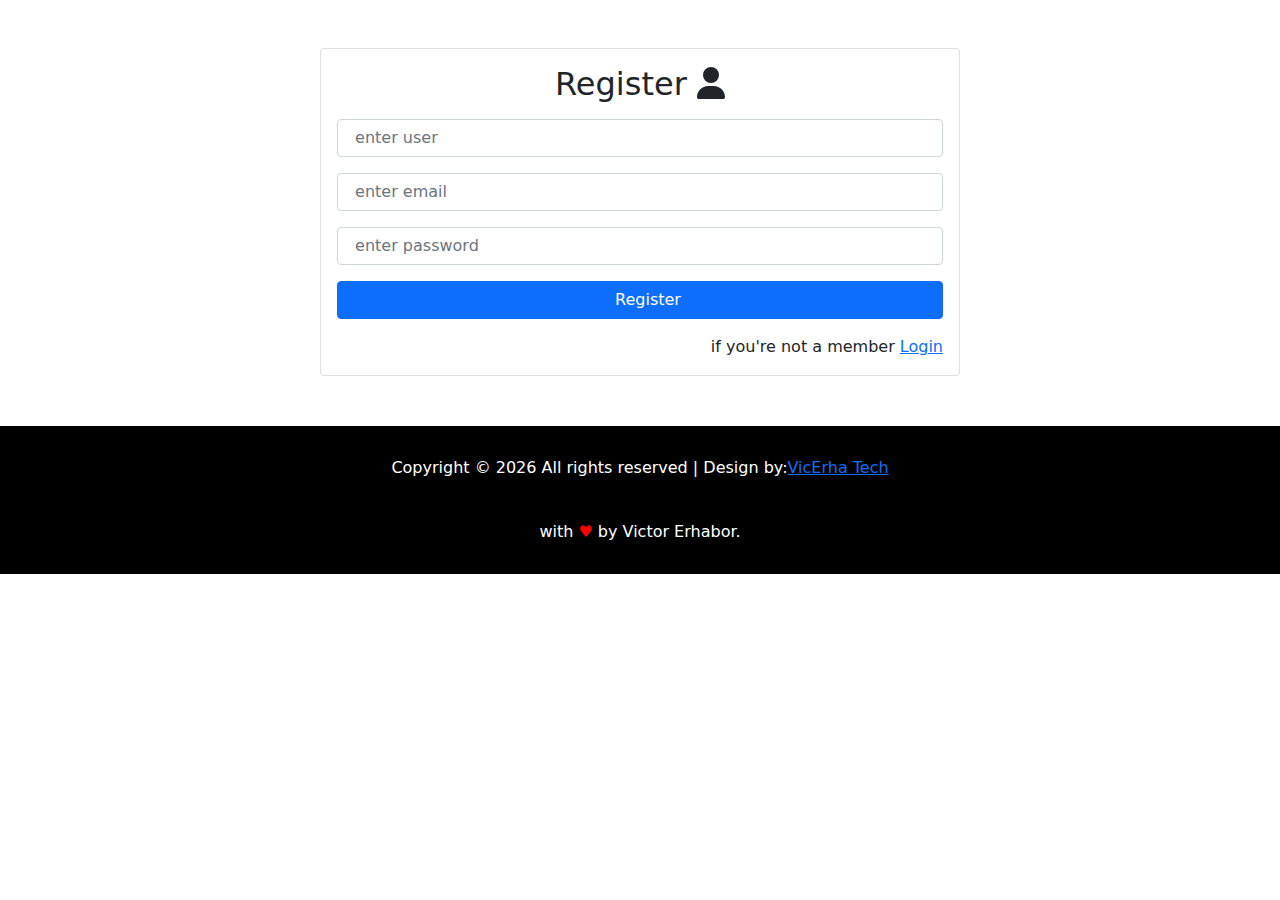
==== register.html @ 062122ed "first commit" ====
<!DOCTYPE html>
<html lang="en">
  <head>
    <meta charset="UTF-8" />
    <meta http-equiv="X-UA-Compatible" content="IE=edge" />
    <meta name="viewport" content="width=device-width, initial-scale=1.0" />
    <title>Todo app</title>
    <link rel="stylesheet" href="bootstrap5.0/css/bootstrap.css" />
    <link rel="stylesheet" href="fontawesomeweb/css/fontawesome.css" />
    <link rel="stylesheet" href="fontawesomeweb/css/regular.css" />
    <link rel="stylesheet" href="fontawesomeweb/css/solid.css" />
    <link rel="stylesheet" href="fontawesomeweb/css/brands.css" />
    <link rel="shortcut icon" href="img/icon.PNG" type="image/x-icon" />
    <style>
      #mycontainer {
        width: 50%;
      }
      #mybtnreg {
        width: 100%;
      }
      #mynotregister {
        text-align: right;
      }
    </style>
  </head>
  <body>
    <div class="container mt-5" id="mycontainer">
      <div class="row">
        <div class="card text-center p-3">
          <h2 class="mb-3">Register <i class="fa-solid fa-user"></i></h2>
          <div class="form-group mb-3">
            <input
              type="text"
              placeholder=" enter user"
              class="form-control"
              required
              id="username"
            />
          </div>
          <div class="form-group mb-3">
            <input
              type="email"
              placeholder=" enter email"
              class="form-control"
              required
              id="email"
            />
          </div>
          <div class="form-group mb-3">
            <input
              type="password"
              placeholder=" enter password"
              class="form-control"
              required="required"
              id="password"
            />
          </div>
          <div class="msg"></div>

          <button class="btn btn-md btn-primary" id="mybtnreg">
            <i class="fa"></i>Register
          </button>

          <div class="mt-3 text-align" id="mynotregister">
            if you're not a member <a href="index.html">Login</a>
          </div>
        </div>
      </div>
    </div>

    <script src="bootstrap5.0/js/bootstrap.js"></script>

    <script src="fontawesomeweb/js/fontawesome.js"></script>
    <script src="fontawesomeweb/js/regular.js"></script>

    <script src="fontawesomeweb/js/brands.js"></script>

    <script src="fontawesomeweb/js/solid.js"></script>
    <script src="register.js"></script>

    <footer
      style="
        background-color: black;
        color: white;
        padding: 30px;
        text-align: center;
        margin-top: 50px;
      "
    >
    Copyright &copy; <span id="year"></span> All rights reserved | Design by:<a href="https://vicerhatech.github.io/portfolio">VicErha Tech</a></p>
    <br />
    with <span style="color: red"> &hearts; </span> by Victor Erhabor.
    
      <script>
        let day = new Date();
        let year = day.getFullYear();
        let sp = document.getElementById("year");
        sp.innerHTML = year;
      </script>
    </footer>

  </body>
</html>
---- fontawesomeweb/css/regular.css ----
/*!
 * Font Awesome Free 6.3.0 by @fontawesome - https://fontawesome.com
 * License - https://fontawesome.com/license/free (Icons: CC BY 4.0, Fonts: SIL OFL 1.1, Code: MIT License)
 * Copyright 2023 Fonticons, Inc.
 */
:root, :host {
  --fa-style-family-classic: 'Font Awesome 6 Free';
  --fa-font-regular: normal 400 1em/1 'Font Awesome 6 Free'; }

@font-face {
  font-family: 'Font Awesome 6 Free';
  font-style: normal;
  font-weight: 400;
  font-display: block;
  src: url("../webfonts/fa-regular-400.woff2") format("woff2"), url("../webfonts/fa-regular-400.ttf") format("truetype"); }

.far,
.fa-regular {
  font-weight: 400; }
---- fontawesomeweb/css/solid.css ----
/*!
 * Font Awesome Free 6.3.0 by @fontawesome - https://fontawesome.com
 * License - https://fontawesome.com/license/free (Icons: CC BY 4.0, Fonts: SIL OFL 1.1, Code: MIT License)
 * Copyright 2023 Fonticons, Inc.
 */
:root, :host {
  --fa-style-family-classic: 'Font Awesome 6 Free';
  --fa-font-solid: normal 900 1em/1 'Font Awesome 6 Free'; }

@font-face {
  font-family: 'Font Awesome 6 Free';
  font-style: normal;
  font-weight: 900;
  font-display: block;
  src: url("../webfonts/fa-solid-900.woff2") format("woff2"), url("../webfonts/fa-solid-900.ttf") format("truetype"); }

.fas,
.fa-solid {
  font-weight: 900; }
---- fontawesomeweb/css/brands.css ----
/*!
 * Font Awesome Free 6.3.0 by @fontawesome - https://fontawesome.com
 * License - https://fontawesome.com/license/free (Icons: CC BY 4.0, Fonts: SIL OFL 1.1, Code: MIT License)
 * Copyright 2023 Fonticons, Inc.
 */
:root, :host {
  --fa-style-family-brands: 'Font Awesome 6 Brands';
  --fa-font-brands: normal 400 1em/1 'Font Awesome 6 Brands'; }

@font-face {
  font-family: 'Font Awesome 6 Brands';
  font-style: normal;
  font-weight: 400;
  font-display: block;
  src: url("../webfonts/fa-brands-400.woff2") format("woff2"), url("../webfonts/fa-brands-400.ttf") format("truetype"); }

.fab,
.fa-brands {
  font-weight: 400; }

.fa-monero:before {
  content: "\f3d0"; }

.fa-hooli:before {
  content: "\f427"; }

.fa-yelp:before {
  content: "\f1e9"; }

.fa-cc-visa:before {
  content: "\f1f0"; }

.fa-lastfm:before {
  content: "\f202"; }

.fa-shopware:before {
  content: "\f5b5"; }

.fa-creative-commons-nc:before {
  content: "\f4e8"; }

.fa-aws:before {
  content: "\f375"; }

.fa-redhat:before {
  content: "\f7bc"; }

.fa-yoast:before {
  content: "\f2b1"; }

.fa-cloudflare:before {
  content: "\e07d"; }

.fa-ups:before {
  content: "\f7e0"; }

.fa-wpexplorer:before {
  content: "\f2de"; }

.fa-dyalog:before {
  content: "\f399"; }

.fa-bity:before {
  content: "\f37a"; }

.fa-stackpath:before {
  content: "\f842"; }

.fa-buysellads:before {
  content: "\f20d"; }

.fa-first-order:before {
  content: "\f2b0"; }

.fa-modx:before {
  content: "\f285"; }

.fa-guilded:before {
  content: "\e07e"; }

.fa-vnv:before {
  content: "\f40b"; }

.fa-square-js:before {
  content: "\f3b9"; }

.fa-js-square:before {
  content: "\f3b9"; }

.fa-microsoft:before {
  content: "\f3ca"; }

.fa-qq:before {
  content: "\f1d6"; }

.fa-orcid:before {
  content: "\f8d2"; }

.fa-java:before {
  content: "\f4e4"; }

.fa-invision:before {
  content: "\f7b0"; }

.fa-creative-commons-pd-alt:before {
  content: "\f4ed"; }

.fa-centercode:before {
  content: "\f380"; }

.fa-glide-g:before {
  content: "\f2a6"; }

.fa-drupal:before {
  content: "\f1a9"; }

.fa-hire-a-helper:before {
  content: "\f3b0"; }

.fa-creative-commons-by:before {
  content: "\f4e7"; }

.fa-unity:before {
  content: "\e049"; }

.fa-whmcs:before {
  content: "\f40d"; }

.fa-rocketchat:before {
  content: "\f3e8"; }

.fa-vk:before {
  content: "\f189"; }

.fa-untappd:before {
  content: "\f405"; }

.fa-mailchimp:before {
  content: "\f59e"; }

.fa-css3-alt:before {
  content: "\f38b"; }

.fa-square-reddit:before {
  content: "\f1a2"; }

.fa-reddit-square:before {
  content: "\f1a2"; }

.fa-vimeo-v:before {
  content: "\f27d"; }

.fa-contao:before {
  content: "\f26d"; }

.fa-square-font-awesome:before {
  content: "\e5ad"; }

.fa-deskpro:before {
  content: "\f38f"; }

.fa-sistrix:before {
  content: "\f3ee"; }

.fa-square-instagram:before {
  content: "\e055"; }

.fa-instagram-square:before {
  content: "\e055"; }

.fa-battle-net:before {
  content: "\f835"; }

.fa-the-red-yeti:before {
  content: "\f69d"; }

.fa-square-hacker-news:before {
  content: "\f3af"; }

.fa-hacker-news-square:before {
  content: "\f3af"; }

.fa-edge:before {
  content: "\f282"; }

.fa-napster:before {
  content: "\f3d2"; }

.fa-square-snapchat:before {
  content: "\f2ad"; }

.fa-snapchat-square:before {
  content: "\f2ad"; }

.fa-google-plus-g:before {
  content: "\f0d5"; }

.fa-artstation:before {
  content: "\f77a"; }

.fa-markdown:before {
  content: "\f60f"; }

.fa-sourcetree:before {
  content: "\f7d3"; }

.fa-google-plus:before {
  content: "\f2b3"; }

.fa-diaspora:before {
  content: "\f791"; }

.fa-foursquare:before {
  content: "\f180"; }

.fa-stack-overflow:before {
  content: "\f16c"; }

.fa-github-alt:before {
  content: "\f113"; }

.fa-phoenix-squadron:before {
  content: "\f511"; }

.fa-pagelines:before {
  content: "\f18c"; }

.fa-algolia:before {
  content: "\f36c"; }

.fa-red-river:before {
  content: "\f3e3"; }

.fa-creative-commons-sa:before {
  content: "\f4ef"; }

.fa-safari:before {
  content: "\f267"; }

.fa-google:before {
  content: "\f1a0"; }

.fa-square-font-awesome-stroke:before {
  content: "\f35c"; }

.fa-font-awesome-alt:before {
  content: "\f35c"; }

.fa-atlassian:before {
  content: "\f77b"; }

.fa-linkedin-in:before {
  content: "\f0e1"; }

.fa-digital-ocean:before {
  content: "\f391"; }

.fa-nimblr:before {
  content: "\f5a8"; }

.fa-chromecast:before {
  content: "\f838"; }

.fa-evernote:before {
  content: "\f839"; }

.fa-hacker-news:before {
  content: "\f1d4"; }

.fa-creative-commons-sampling:before {
  content: "\f4f0"; }

.fa-adversal:before {
  content: "\f36a"; }

.fa-creative-commons:before {
  content: "\f25e"; }

.fa-watchman-monitoring:before {
  content: "\e087"; }

.fa-fonticons:before {
  content: "\f280"; }

.fa-weixin:before {
  content: "\f1d7"; }

.fa-shirtsinbulk:before {
  content: "\f214"; }

.fa-codepen:before {
  content: "\f1cb"; }

.fa-git-alt:before {
  content: "\f841"; }

.fa-lyft:before {
  content: "\f3c3"; }

.fa-rev:before {
  content: "\f5b2"; }

.fa-windows:before {
  content: "\f17a"; }

.fa-wizards-of-the-coast:before {
  content: "\f730"; }

.fa-square-viadeo:before {
  content: "\f2aa"; }

.fa-viadeo-square:before {
  content: "\f2aa"; }

.fa-meetup:before {
  content: "\f2e0"; }

.fa-centos:before {
  content: "\f789"; }

.fa-adn:before {
  content: "\f170"; }

.fa-cloudsmith:before {
  content: "\f384"; }

.fa-pied-piper-alt:before {
  content: "\f1a8"; }

.fa-square-dribbble:before {
  content: "\f397"; }

.fa-dribbble-square:before {
  content: "\f397"; }

.fa-codiepie:before {
  content: "\f284"; }

.fa-node:before {
  content: "\f419"; }

.fa-mix:before {
  content: "\f3cb"; }

.fa-steam:before {
  content: "\f1b6"; }

.fa-cc-apple-pay:before {
  content: "\f416"; }

.fa-scribd:before {
  content: "\f28a"; }

.fa-openid:before {
  content: "\f19b"; }

.fa-instalod:before {
  content: "\e081"; }

.fa-expeditedssl:before {
  content: "\f23e"; }

.fa-sellcast:before {
  content: "\f2da"; }

.fa-square-twitter:before {
  content: "\f081"; }

.fa-twitter-square:before {
  content: "\f081"; }

.fa-r-project:before {
  content: "\f4f7"; }

.fa-delicious:before {
  content: "\f1a5"; }

.fa-freebsd:before {
  content: "\f3a4"; }

.fa-vuejs:before {
  content: "\f41f"; }

.fa-accusoft:before {
  content: "\f369"; }

.fa-ioxhost:before {
  content: "\f208"; }

.fa-fonticons-fi:before {
  content: "\f3a2"; }

.fa-app-store:before {
  content: "\f36f"; }

.fa-cc-mastercard:before {
  content: "\f1f1"; }

.fa-itunes-note:before {
  content: "\f3b5"; }

.fa-golang:before {
  content: "\e40f"; }

.fa-kickstarter:before {
  content: "\f3bb"; }

.fa-grav:before {
  content: "\f2d6"; }

.fa-weibo:before {
  content: "\f18a"; }

.fa-uncharted:before {
  content: "\e084"; }

.fa-firstdraft:before {
  content: "\f3a1"; }

.fa-square-youtube:before {
  content: "\f431"; }

.fa-youtube-square:before {
  content: "\f431"; }

.fa-wikipedia-w:before {
  content: "\f266"; }

.fa-wpressr:before {
  content: "\f3e4"; }

.fa-rendact:before {
  content: "\f3e4"; }

.fa-angellist:before {
  content: "\f209"; }

.fa-galactic-republic:before {
  content: "\f50c"; }

.fa-nfc-directional:before {
  content: "\e530"; }

.fa-skype:before {
  content: "\f17e"; }

.fa-joget:before {
  content: "\f3b7"; }

.fa-fedora:before {
  content: "\f798"; }

.fa-stripe-s:before {
  content: "\f42a"; }

.fa-meta:before {
  content: "\e49b"; }

.fa-laravel:before {
  content: "\f3bd"; }

.fa-hotjar:before {
  content: "\f3b1"; }

.fa-bluetooth-b:before {
  content: "\f294"; }

.fa-sticker-mule:before {
  content: "\f3f7"; }

.fa-creative-commons-zero:before {
  content: "\f4f3"; }

.fa-hips:before {
  content: "\f452"; }

.fa-behance:before {
  content: "\f1b4"; }

.fa-reddit:before {
  content: "\f1a1"; }

.fa-discord:before {
  content: "\f392"; }

.fa-chrome:before {
  content: "\f268"; }

.fa-app-store-ios:before {
  content: "\f370"; }

.fa-cc-discover:before {
  content: "\f1f2"; }

.fa-wpbeginner:before {
  content: "\f297"; }

.fa-confluence:before {
  content: "\f78d"; }

.fa-mdb:before {
  content: "\f8ca"; }

.fa-dochub:before {
  content: "\f394"; }

.fa-accessible-icon:before {
  content: "\f368"; }

.fa-ebay:before {
  content: "\f4f4"; }

.fa-amazon:before {
  content: "\f270"; }

.fa-unsplash:before {
  content: "\e07c"; }

.fa-yarn:before {
  content: "\f7e3"; }

.fa-square-steam:before {
  content: "\f1b7"; }

.fa-steam-square:before {
  content: "\f1b7"; }

.fa-500px:before {
  content: "\f26e"; }

.fa-square-vimeo:before {
  content: "\f194"; }

.fa-vimeo-square:before {
  content: "\f194"; }

.fa-asymmetrik:before {
  content: "\f372"; }

.fa-font-awesome:before {
  content: "\f2b4"; }

.fa-font-awesome-flag:before {
  content: "\f2b4"; }

.fa-font-awesome-logo-full:before {
  content: "\f2b4"; }

.fa-gratipay:before {
  content: "\f184"; }

.fa-apple:before {
  content: "\f179"; }

.fa-hive:before {
  content: "\e07f"; }

.fa-gitkraken:before {
  content: "\f3a6"; }

.fa-keybase:before {
  content: "\f4f5"; }

.fa-apple-pay:before {
  content: "\f415"; }

.fa-padlet:before {
  content: "\e4a0"; }

.fa-amazon-pay:before {
  content: "\f42c"; }

.fa-square-github:before {
  content: "\f092"; }

.fa-github-square:before {
  content: "\f092"; }

.fa-stumbleupon:before {
  content: "\f1a4"; }

.fa-fedex:before {
  content: "\f797"; }

.fa-phoenix-framework:before {
  content: "\f3dc"; }

.fa-shopify:before {
  content: "\e057"; }

.fa-neos:before {
  content: "\f612"; }

.fa-hackerrank:before {
  content: "\f5f7"; }

.fa-researchgate:before {
  content: "\f4f8"; }

.fa-swift:before {
  content: "\f8e1"; }

.fa-angular:before {
  content: "\f420"; }

.fa-speakap:before {
  content: "\f3f3"; }

.fa-angrycreative:before {
  content: "\f36e"; }

.fa-y-combinator:before {
  content: "\f23b"; }

.fa-empire:before {
  content: "\f1d1"; }

.fa-envira:before {
  content: "\f299"; }

.fa-square-gitlab:before {
  content: "\e5ae"; }

.fa-gitlab-square:before {
  content: "\e5ae"; }

.fa-studiovinari:before {
  content: "\f3f8"; }

.fa-pied-piper:before {
  content: "\f2ae"; }

.fa-wordpress:before {
  content: "\f19a"; }

.fa-product-hunt:before {
  content: "\f288"; }

.fa-firefox:before {
  content: "\f269"; }

.fa-linode:before {
  content: "\f2b8"; }

.fa-goodreads:before {
  content: "\f3a8"; }

.fa-square-odnoklassniki:before {
  content: "\f264"; }

.fa-odnoklassniki-square:before {
  content: "\f264"; }

.fa-jsfiddle:before {
  content: "\f1cc"; }

.fa-sith:before {
  content: "\f512"; }

.fa-themeisle:before {
  content: "\f2b2"; }

.fa-page4:before {
  content: "\f3d7"; }

.fa-hashnode:before {
  content: "\e499"; }

.fa-react:before {
  content: "\f41b"; }

.fa-cc-paypal:before {
  content: "\f1f4"; }

.fa-squarespace:before {
  content: "\f5be"; }

.fa-cc-stripe:before {
  content: "\f1f5"; }

.fa-creative-commons-share:before {
  content: "\f4f2"; }

.fa-bitcoin:before {
  content: "\f379"; }

.fa-keycdn:before {
  content: "\f3ba"; }

.fa-opera:before {
  content: "\f26a"; }

.fa-itch-io:before {
  content: "\f83a"; }

.fa-umbraco:before {
  content: "\f8e8"; }

.fa-galactic-senate:before {
  content: "\f50d"; }

.fa-ubuntu:before {
  content: "\f7df"; }

.fa-draft2digital:before {
  content: "\f396"; }

.fa-stripe:before {
  content: "\f429"; }

.fa-houzz:before {
  content: "\f27c"; }

.fa-gg:before {
  content: "\f260"; }

.fa-dhl:before {
  content: "\f790"; }

.fa-square-pinterest:before {
  content: "\f0d3"; }

.fa-pinterest-square:before {
  content: "\f0d3"; }

.fa-xing:before {
  content: "\f168"; }

.fa-blackberry:before {
  content: "\f37b"; }

.fa-creative-commons-pd:before {
  content: "\f4ec"; }

.fa-playstation:before {
  content: "\f3df"; }

.fa-quinscape:before {
  content: "\f459"; }

.fa-less:before {
  content: "\f41d"; }

.fa-blogger-b:before {
  content: "\f37d"; }

.fa-opencart:before {
  content: "\f23d"; }

.fa-vine:before {
  content: "\f1ca"; }

.fa-paypal:before {
  content: "\f1ed"; }

.fa-gitlab:before {
  content: "\f296"; }

.fa-typo3:before {
  content: "\f42b"; }

.fa-reddit-alien:before {
  content: "\f281"; }

.fa-yahoo:before {
  content: "\f19e"; }

.fa-dailymotion:before {
  content: "\e052"; }

.fa-affiliatetheme:before {
  content: "\f36b"; }

.fa-pied-piper-pp:before {
  content: "\f1a7"; }

.fa-bootstrap:before {
  content: "\f836"; }

.fa-odnoklassniki:before {
  content: "\f263"; }

.fa-nfc-symbol:before {
  content: "\e531"; }

.fa-ethereum:before {
  content: "\f42e"; }

.fa-speaker-deck:before {
  content: "\f83c"; }

.fa-creative-commons-nc-eu:before {
  content: "\f4e9"; }

.fa-patreon:before {
  content: "\f3d9"; }

.fa-avianex:before {
  content: "\f374"; }

.fa-ello:before {
  content: "\f5f1"; }

.fa-gofore:before {
  content: "\f3a7"; }

.fa-bimobject:before {
  content: "\f378"; }

.fa-facebook-f:before {
  content: "\f39e"; }

.fa-square-google-plus:before {
  content: "\f0d4"; }

.fa-google-plus-square:before {
  content: "\f0d4"; }

.fa-mandalorian:before {
  content: "\f50f"; }

.fa-first-order-alt:before {
  content: "\f50a"; }

.fa-osi:before {
  content: "\f41a"; }

.fa-google-wallet:before {
  content: "\f1ee"; }

.fa-d-and-d-beyond:before {
  content: "\f6ca"; }

.fa-periscope:before {
  content: "\f3da"; }

.fa-fulcrum:before {
  content: "\f50b"; }

.fa-cloudscale:before {
  content: "\f383"; }

.fa-forumbee:before {
  content: "\f211"; }

.fa-mizuni:before {
  content: "\f3cc"; }

.fa-schlix:before {
  content: "\f3ea"; }

.fa-square-xing:before {
  content: "\f169"; }

.fa-xing-square:before {
  content: "\f169"; }

.fa-bandcamp:before {
  content: "\f2d5"; }

.fa-wpforms:before {
  content: "\f298"; }

.fa-cloudversify:before {
  content: "\f385"; }

.fa-usps:before {
  content: "\f7e1"; }

.fa-megaport:before {
  content: "\f5a3"; }

.fa-magento:before {
  content: "\f3c4"; }

.fa-spotify:before {
  content: "\f1bc"; }

.fa-optin-monster:before {
  content: "\f23c"; }

.fa-fly:before {
  content: "\f417"; }

.fa-aviato:before {
  content: "\f421"; }

.fa-itunes:before {
  content: "\f3b4"; }

.fa-cuttlefish:before {
  content: "\f38c"; }

.fa-blogger:before {
  content: "\f37c"; }

.fa-flickr:before {
  content: "\f16e"; }

.fa-viber:before {
  content: "\f409"; }

.fa-soundcloud:before {
  content: "\f1be"; }

.fa-digg:before {
  content: "\f1a6"; }

.fa-tencent-weibo:before {
  content: "\f1d5"; }

.fa-symfony:before {
  content: "\f83d"; }

.fa-maxcdn:before {
  content: "\f136"; }

.fa-etsy:before {
  content: "\f2d7"; }

.fa-facebook-messenger:before {
  content: "\f39f"; }

.fa-audible:before {
  content: "\f373"; }

.fa-think-peaks:before {
  content: "\f731"; }

.fa-bilibili:before {
  content: "\e3d9"; }

.fa-erlang:before {
  content: "\f39d"; }

.fa-cotton-bureau:before {
  content: "\f89e"; }

.fa-dashcube:before {
  content: "\f210"; }

.fa-42-group:before {
  content: "\e080"; }

.fa-innosoft:before {
  content: "\e080"; }

.fa-stack-exchange:before {
  content: "\f18d"; }

.fa-elementor:before {
  content: "\f430"; }

.fa-square-pied-piper:before {
  content: "\e01e"; }

.fa-pied-piper-square:before {
  content: "\e01e"; }

.fa-creative-commons-nd:before {
  content: "\f4eb"; }

.fa-palfed:before {
  content: "\f3d8"; }

.fa-superpowers:before {
  content: "\f2dd"; }

.fa-resolving:before {
  content: "\f3e7"; }

.fa-xbox:before {
  content: "\f412"; }

.fa-searchengin:before {
  content: "\f3eb"; }

.fa-tiktok:before {
  content: "\e07b"; }

.fa-square-facebook:before {
  content: "\f082"; }

.fa-facebook-square:before {
  content: "\f082"; }

.fa-renren:before {
  content: "\f18b"; }

.fa-linux:before {
  content: "\f17c"; }

.fa-glide:before {
  content: "\f2a5"; }

.fa-linkedin:before {
  content: "\f08c"; }

.fa-hubspot:before {
  content: "\f3b2"; }

.fa-deploydog:before {
  content: "\f38e"; }

.fa-twitch:before {
  content: "\f1e8"; }

.fa-ravelry:before {
  content: "\f2d9"; }

.fa-mixer:before {
  content: "\e056"; }

.fa-square-lastfm:before {
  content: "\f203"; }

.fa-lastfm-square:before {
  content: "\f203"; }

.fa-vimeo:before {
  content: "\f40a"; }

.fa-mendeley:before {
  content: "\f7b3"; }

.fa-uniregistry:before {
  content: "\f404"; }

.fa-figma:before {
  content: "\f799"; }

.fa-creative-commons-remix:before {
  content: "\f4ee"; }

.fa-cc-amazon-pay:before {
  content: "\f42d"; }

.fa-dropbox:before {
  content: "\f16b"; }

.fa-instagram:before {
  content: "\f16d"; }

.fa-cmplid:before {
  content: "\e360"; }

.fa-facebook:before {
  content: "\f09a"; }

.fa-gripfire:before {
  content: "\f3ac"; }

.fa-jedi-order:before {
  content: "\f50e"; }

.fa-uikit:before {
  content: "\f403"; }

.fa-fort-awesome-alt:before {
  content: "\f3a3"; }

.fa-phabricator:before {
  content: "\f3db"; }

.fa-ussunnah:before {
  content: "\f407"; }

.fa-earlybirds:before {
  content: "\f39a"; }

.fa-trade-federation:before {
  content: "\f513"; }

.fa-autoprefixer:before {
  content: "\f41c"; }

.fa-whatsapp:before {
  content: "\f232"; }

.fa-slideshare:before {
  content: "\f1e7"; }

.fa-google-play:before {
  content: "\f3ab"; }

.fa-viadeo:before {
  content: "\f2a9"; }

.fa-line:before {
  content: "\f3c0"; }

.fa-google-drive:before {
  content: "\f3aa"; }

.fa-servicestack:before {
  content: "\f3ec"; }

.fa-simplybuilt:before {
  content: "\f215"; }

.fa-bitbucket:before {
  content: "\f171"; }

.fa-imdb:before {
  content: "\f2d8"; }

.fa-deezer:before {
  content: "\e077"; }

.fa-raspberry-pi:before {
  content: "\f7bb"; }

.fa-jira:before {
  content: "\f7b1"; }

.fa-docker:before {
  content: "\f395"; }

.fa-screenpal:before {
  content: "\e570"; }

.fa-bluetooth:before {
  content: "\f293"; }

.fa-gitter:before {
  content: "\f426"; }

.fa-d-and-d:before {
  content: "\f38d"; }

.fa-microblog:before {
  content: "\e01a"; }

.fa-cc-diners-club:before {
  content: "\f24c"; }

.fa-gg-circle:before {
  content: "\f261"; }

.fa-pied-piper-hat:before {
  content: "\f4e5"; }

.fa-kickstarter-k:before {
  content: "\f3bc"; }

.fa-yandex:before {
  content: "\f413"; }

.fa-readme:before {
  content: "\f4d5"; }

.fa-html5:before {
  content: "\f13b"; }

.fa-sellsy:before {
  content: "\f213"; }

.fa-sass:before {
  content: "\f41e"; }

.fa-wirsindhandwerk:before {
  content: "\e2d0"; }

.fa-wsh:before {
  content: "\e2d0"; }

.fa-buromobelexperte:before {
  content: "\f37f"; }

.fa-salesforce:before {
  content: "\f83b"; }

.fa-octopus-deploy:before {
  content: "\e082"; }

.fa-medapps:before {
  content: "\f3c6"; }

.fa-ns8:before {
  content: "\f3d5"; }

.fa-pinterest-p:before {
  content: "\f231"; }

.fa-apper:before {
  content: "\f371"; }

.fa-fort-awesome:before {
  content: "\f286"; }

.fa-waze:before {
  content: "\f83f"; }

.fa-cc-jcb:before {
  content: "\f24b"; }

.fa-snapchat:before {
  content: "\f2ab"; }

.fa-snapchat-ghost:before {
  content: "\f2ab"; }

.fa-fantasy-flight-games:before {
  content: "\f6dc"; }

.fa-rust:before {
  content: "\e07a"; }

.fa-wix:before {
  content: "\f5cf"; }

.fa-square-behance:before {
  content: "\f1b5"; }

.fa-behance-square:before {
  content: "\f1b5"; }

.fa-supple:before {
  content: "\f3f9"; }

.fa-rebel:before {
  content: "\f1d0"; }

.fa-css3:before {
  content: "\f13c"; }

.fa-staylinked:before {
  content: "\f3f5"; }

.fa-kaggle:before {
  content: "\f5fa"; }

.fa-space-awesome:before {
  content: "\e5ac"; }

.fa-deviantart:before {
  content: "\f1bd"; }

.fa-cpanel:before {
  content: "\f388"; }

.fa-goodreads-g:before {
  content: "\f3a9"; }

.fa-square-git:before {
  content: "\f1d2"; }

.fa-git-square:before {
  content: "\f1d2"; }

.fa-square-tumblr:before {
  content: "\f174"; }

.fa-tumblr-square:before {
  content: "\f174"; }

.fa-trello:before {
  content: "\f181"; }

.fa-creative-commons-nc-jp:before {
  content: "\f4ea"; }

.fa-get-pocket:before {
  content: "\f265"; }

.fa-perbyte:before {
  content: "\e083"; }

.fa-grunt:before {
  content: "\f3ad"; }

.fa-weebly:before {
  content: "\f5cc"; }

.fa-connectdevelop:before {
  content: "\f20e"; }

.fa-leanpub:before {
  content: "\f212"; }

.fa-black-tie:before {
  content: "\f27e"; }

.fa-themeco:before {
  content: "\f5c6"; }

.fa-python:before {
  content: "\f3e2"; }

.fa-android:before {
  content: "\f17b"; }

.fa-bots:before {
  content: "\e340"; }

.fa-free-code-camp:before {
  content: "\f2c5"; }

.fa-hornbill:before {
  content: "\f592"; }

.fa-js:before {
  content: "\f3b8"; }

.fa-ideal:before {
  content: "\e013"; }

.fa-git:before {
  content: "\f1d3"; }

.fa-dev:before {
  content: "\f6cc"; }

.fa-sketch:before {
  content: "\f7c6"; }

.fa-yandex-international:before {
  content: "\f414"; }

.fa-cc-amex:before {
  content: "\f1f3"; }

.fa-uber:before {
  content: "\f402"; }

.fa-github:before {
  content: "\f09b"; }

.fa-php:before {
  content: "\f457"; }

.fa-alipay:before {
  content: "\f642"; }

.fa-youtube:before {
  content: "\f167"; }

.fa-skyatlas:before {
  content: "\f216"; }

.fa-firefox-browser:before {
  content: "\e007"; }

.fa-replyd:before {
  content: "\f3e6"; }

.fa-suse:before {
  content: "\f7d6"; }

.fa-jenkins:before {
  content: "\f3b6"; }

.fa-twitter:before {
  content: "\f099"; }

.fa-rockrms:before {
  content: "\f3e9"; }

.fa-pinterest:before {
  content: "\f0d2"; }

.fa-buffer:before {
  content: "\f837"; }

.fa-npm:before {
  content: "\f3d4"; }

.fa-yammer:before {
  content: "\f840"; }

.fa-btc:before {
  content: "\f15a"; }

.fa-dribbble:before {
  content: "\f17d"; }

.fa-stumbleupon-circle:before {
  content: "\f1a3"; }

.fa-internet-explorer:before {
  content: "\f26b"; }

.fa-stubber:before {
  content: "\e5c7"; }

.fa-telegram:before {
  content: "\f2c6"; }

.fa-telegram-plane:before {
  content: "\f2c6"; }

.fa-old-republic:before {
  content: "\f510"; }

.fa-odysee:before {
  content: "\e5c6"; }

.fa-square-whatsapp:before {
  content: "\f40c"; }

.fa-whatsapp-square:before {
  content: "\f40c"; }

.fa-node-js:before {
  content: "\f3d3"; }

.fa-edge-legacy:before {
  content: "\e078"; }

.fa-slack:before {
  content: "\f198"; }

.fa-slack-hash:before {
  content: "\f198"; }

.fa-medrt:before {
  content: "\f3c8"; }

.fa-usb:before {
  content: "\f287"; }

.fa-tumblr:before {
  content: "\f173"; }

.fa-vaadin:before {
  content: "\f408"; }

.fa-quora:before {
  content: "\f2c4"; }

.fa-reacteurope:before {
  content: "\f75d"; }

.fa-medium:before {
  content: "\f23a"; }

.fa-medium-m:before {
  content: "\f23a"; }

.fa-amilia:before {
  content: "\f36d"; }

.fa-mixcloud:before {
  content: "\f289"; }

.fa-flipboard:before {
  content: "\f44d"; }

.fa-viacoin:before {
  content: "\f237"; }

.fa-critical-role:before {
  content: "\f6c9"; }

.fa-sitrox:before {
  content: "\e44a"; }

.fa-discourse:before {
  content: "\f393"; }

.fa-joomla:before {
  content: "\f1aa"; }

.fa-mastodon:before {
  content: "\f4f6"; }

.fa-airbnb:before {
  content: "\f834"; }

.fa-wolf-pack-battalion:before {
  content: "\f514"; }

.fa-buy-n-large:before {
  content: "\f8a6"; }

.fa-gulp:before {
  content: "\f3ae"; }

.fa-creative-commons-sampling-plus:before {
  content: "\f4f1"; }

.fa-strava:before {
  content: "\f428"; }

.fa-ember:before {
  content: "\f423"; }

.fa-canadian-maple-leaf:before {
  content: "\f785"; }

.fa-teamspeak:before {
  content: "\f4f9"; }

.fa-pushed:before {
  content: "\f3e1"; }

.fa-wordpress-simple:before {
  content: "\f411"; }

.fa-nutritionix:before {
  content: "\f3d6"; }

.fa-wodu:before {
  content: "\e088"; }

.fa-google-pay:before {
  content: "\e079"; }

.fa-intercom:before {
  content: "\f7af"; }

.fa-zhihu:before {
  content: "\f63f"; }

.fa-korvue:before {
  content: "\f42f"; }

.fa-pix:before {
  content: "\e43a"; }

.fa-steam-symbol:before {
  content: "\f3f6"; }
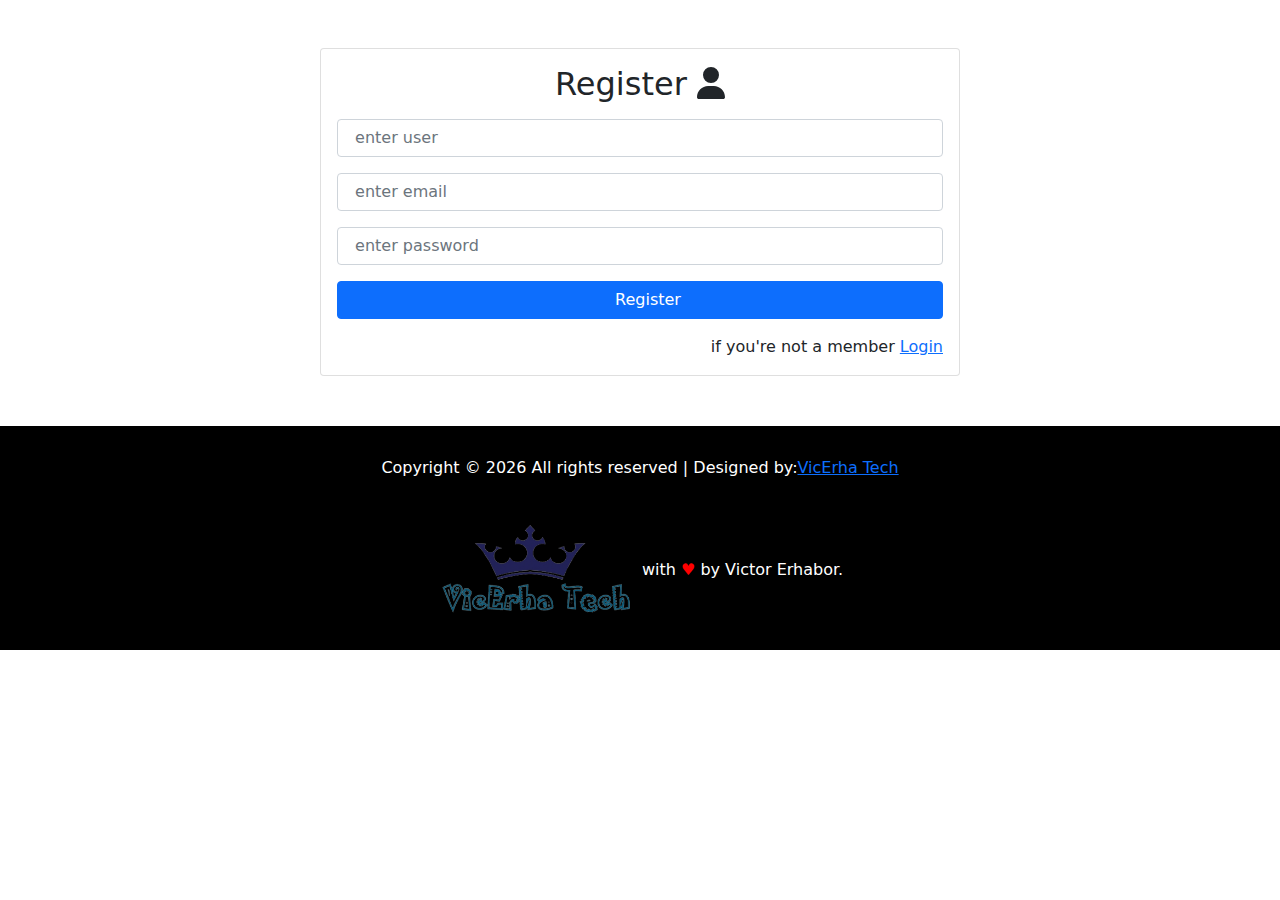
==== commit f08832e3: "new commit" ====
--- a/register.html
+++ b/register.html
@@ -10,6 +10,7 @@
     <link rel="stylesheet" href="fontawesomeweb/css/regular.css" />
     <link rel="stylesheet" href="fontawesomeweb/css/solid.css" />
     <link rel="stylesheet" href="fontawesomeweb/css/brands.css" />
+    <link rel="stylesheet" href="style.css" />
     <link rel="shortcut icon" href="img/icon.PNG" type="image/x-icon" />
     <style>
       #mycontainer {
@@ -87,8 +88,9 @@
         margin-top: 50px;
       "
     >
-    Copyright &copy; <span id="year"></span> All rights reserved | Design by:<a href="https://vicerhatech.github.io/portfolio">VicErha Tech</a></p>
-    <br />
+    Copyright &copy; <span id="year"></span> All rights reserved | Designed by:<a href="https://vicerhatech.github.io/portfolio">VicErha Tech</a></p>
+    <br /> 
+    <img class="vicerhalogo" src="img/vicerhalogo.png" alt="">
     with <span style="color: red"> &hearts; </span> by Victor Erhabor.
     
       <script>
--- a/style.css
+++ b/style.css
@@ -0,0 +1,6 @@
+.vicerhalogo {
+	height: 100px;
+	width: 200px;
+	justify-content: center;
+
+  }